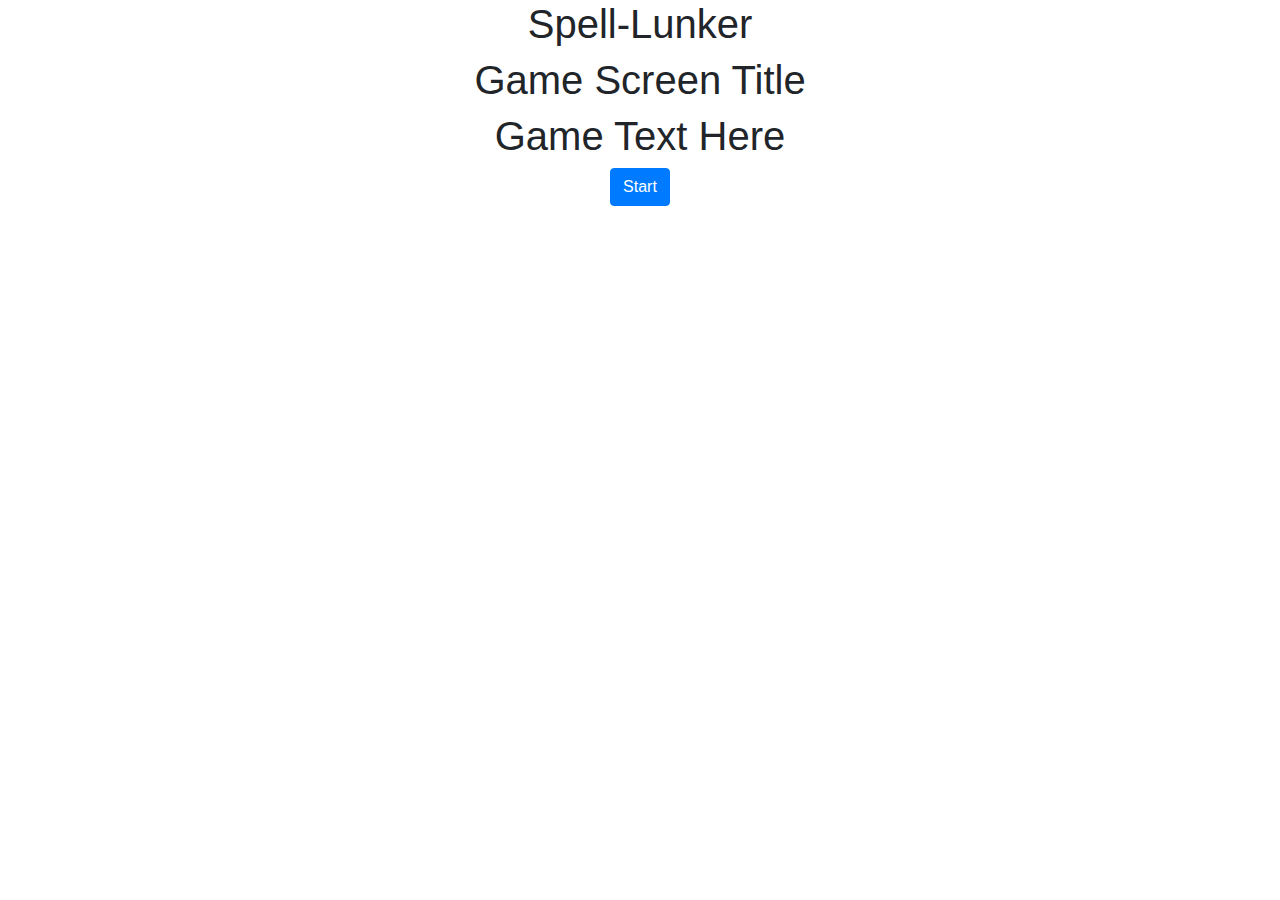
==== src/main/resources/templates/index.html @ 887c7c4c "added character/enemy models, started db setup" ====
<!DOCTYPE html>
<html lang="en">
<head>
    <meta charset="UTF-8">
    <title>Game Intro</title>
    <link rel="stylesheet" href="https://maxcdn.bootstrapcdn.com/bootstrap/4.0.0/css/bootstrap.min.css" integrity="sha384-Gn5384xqQ1aoWXA+058RXPxPg6fy4IWvTNh0E263XmFcJlSAwiGgFAW/dAiS6JXm" crossorigin="anonymous" />
    <link rel="preconnect" href="https://fonts.gstatic.com">
    <link href="https://fonts.googleapis.com/css2?family=Finger+Paint&display=swap" rel="stylesheet">
    <link rel="stylesheet" href="https://use.fontawesome.com/releases/v5.0.8/css/all.css">
    <link rel="stylesheet" href="/main.css">
</head>
<body>
<main class="container-fluid main">
    <div class="row outer-title-window justify-content-center">
        <div class="col-6 inner-title-window text-center">
            <h1>Spell-Lunker</h1>
        </div>
    </div>
    <div class="row outer-scene-title-window justify-content-center">
        <div class="col-6 inner-scene-title-window text-center">
            <h1 class="scene-title">Game Screen Title</h1>
        </div>
    </div>
    <div class="row outer-game-window justify-content-center">
        <div class="col-6 inner-game-window text-center">
            <h1 class="scene-scenario">Game Text Here</h1>
        </div>
    </div>
    <div class="row outer-button-window justify-content-center">
        <div class="col-6 inner-button-window text-center">
            <button type="button" class="btn btn-primary">Start</button>
        </div>
    </div>


</main>

</body>
</html>
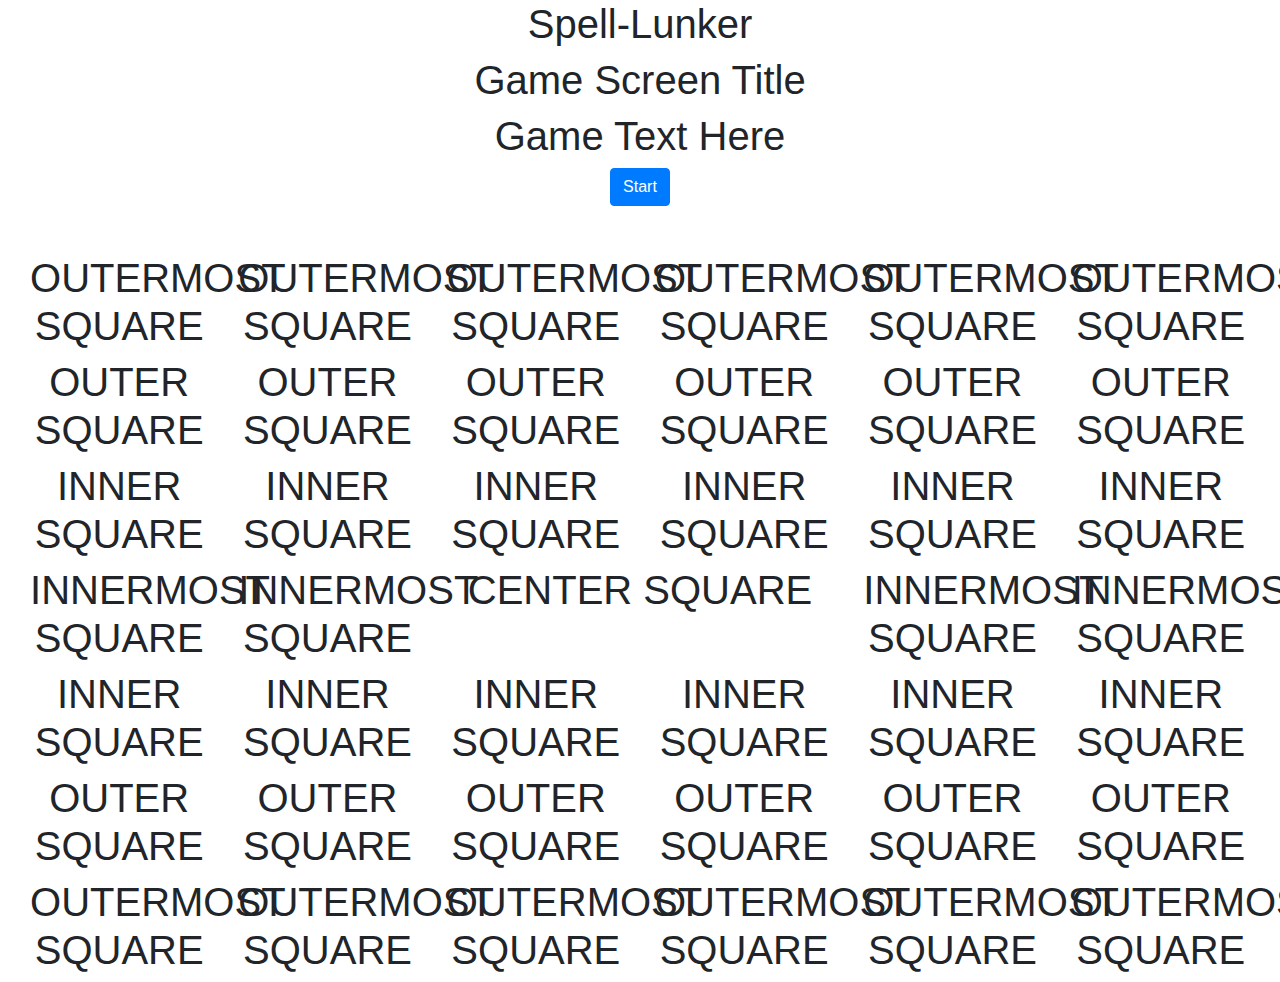
==== commit 4f3cf79d: "created game board" ====
--- a/src/main/resources/templates/index.html
+++ b/src/main/resources/templates/index.html
@@ -31,6 +31,147 @@
             <button type="button" class="btn btn-primary">Start</button>
         </div>
     </div>
+    <br>
+    <br>
+    <div class="container-fluid">
+        <div class="row outermost-game-ring justify-content-center">
+            <div class="col-2 outermost-ring-square text-center left-corner left-side-square square">
+                <h1>OUTERMOST SQUARE</h1>
+            </div>
+            <div class="col-2 outermost-ring-square text-center square">
+                <h1>OUTERMOST SQUARE</h1>
+            </div>
+            <div class="col-2 outermost-ring-square text-center square">
+                <h1>OUTERMOST SQUARE</h1>
+            </div>
+            <div class="col-2 outermost-ring-square text-center square">
+                <h1>OUTERMOST SQUARE</h1>
+            </div>
+            <div class="col-2 outermost-ring-square text-center square">
+                <h1>OUTERMOST SQUARE</h1>
+            </div>
+            <div class="col-2 outermost-ring-square text-center right-corner right-side-square square">
+                <h1>OUTERMOST SQUARE</h1>
+            </div>
+        </div>
+        <div class="row outer-game-ring justify-content-center">
+            <div class="col-2 outermost-ring-square text-center left-side-square square">
+                <h1>OUTER SQUARE</h1>
+            </div>
+            <div class="col-2 outermost-ring-square text-center square">
+                <h1>OUTER SQUARE</h1>
+            </div>
+            <div class="col-2 outermost-ring-square text-center square">
+                <h1>OUTER SQUARE</h1>
+            </div>
+            <div class="col-2 outermost-ring-square text-center square">
+                <h1>OUTER SQUARE</h1>
+            </div>
+            <div class="col-2 outermost-ring-square text-center square">
+                <h1>OUTER SQUARE</h1>
+            </div>
+            <div class="col-2 outermost-ring-square text-center right-side-square square">
+                <h1>OUTER SQUARE</h1>
+            </div>
+        </div>
+        <div class="row inner-game-ring justify-content-center">
+            <div class="col-2 inner-ring-square text-center left-side-square square">
+                <h1>INNER SQUARE</h1>
+            </div>
+            <div class="col-2 inner-ring-square text-center square">
+                <h1>INNER SQUARE</h1>
+            </div>
+            <div class="col-2 inner-ring-square text-center square">
+                <h1>INNER SQUARE</h1>
+            </div>
+            <div class="col-2 inner-ring-square text-center square">
+                <h1>INNER SQUARE</h1>
+            </div>
+            <div class="col-2 inner-ring-square text-center square">
+                <h1>INNER SQUARE</h1>
+            </div>
+            <div class="col-2 inner-ring-square text-center right-side-square square">
+                <h1>INNER SQUARE</h1>
+            </div>
+        </div>
+        <div class="row innermost-game-ring justify-content-center">
+            <div class="col-2 innermost-ring-square text-center left-side-square square">
+                <h1>INNERMOST SQUARE</h1>
+            </div>
+            <div class="col-2 innermost-ring-square text-center square">
+                <h1>INNERMOST SQUARE</h1>
+            </div>
+            <div class="col-4 innermost-ring-square text-center square">
+                <h1>CENTER SQUARE</h1>
+            </div>
+            <div class="col-2 innermost-ring-square text-center square">
+                <h1>INNERMOST SQUARE</h1>
+            </div>
+            <div class="col-2 innermost-ring-square text-center right-side-square square">
+                <h1>INNERMOST SQUARE</h1>
+            </div>
+        </div>
+        <div class="row inner-game-ring justify-content-center">
+            <div class="col-2 inner-ring-square text-center left-side-square square">
+                <h1>INNER SQUARE</h1>
+            </div>
+            <div class="col-2 inner-ring-square text-center square">
+                <h1>INNER SQUARE</h1>
+            </div>
+            <div class="col-2 inner-ring-square text-center square">
+                <h1>INNER SQUARE</h1>
+            </div>
+            <div class="col-2 inner-ring-square text-center square">
+                <h1>INNER SQUARE</h1>
+            </div>
+            <div class="col-2 inner-ring-square text-center square">
+                <h1>INNER SQUARE</h1>
+            </div>
+            <div class="col-2 inner-ring-square text-center right-side-square square">
+                <h1>INNER SQUARE</h1>
+            </div>
+        </div>
+        <div class="row outer-game-ring justify-content-center">
+            <div class="col-2 outermost-ring-square text-center left-side-square square">
+                <h1>OUTER SQUARE</h1>
+            </div>
+            <div class="col-2 outermost-ring-square text-center square">
+                <h1>OUTER SQUARE</h1>
+            </div>
+            <div class="col-2 outermost-ring-square text-center square">
+                <h1>OUTER SQUARE</h1>
+            </div>
+            <div class="col-2 outermost-ring-square text-center square">
+                <h1>OUTER SQUARE</h1>
+            </div>
+            <div class="col-2 outermost-ring-square text-center square">
+                <h1>OUTER SQUARE</h1>
+            </div>
+            <div class="col-2 outermost-ring-square text-center right-side-square square">
+                <h1>OUTER SQUARE</h1>
+            </div>
+        </div>
+        <div class="row outermost-game-ring justify-content-center">
+            <div class="col-2 outermost-ring-square text-center left-corner left-side-square square">
+                <h1>OUTERMOST SQUARE</h1>
+            </div>
+            <div class="col-2 outermost-ring-square text-center square">
+                <h1>OUTERMOST SQUARE</h1>
+            </div>
+            <div class="col-2 outermost-ring-square text-center square">
+                <h1>OUTERMOST SQUARE</h1>
+            </div>
+            <div class="col-2 outermost-ring-square text-center square">
+                <h1>OUTERMOST SQUARE</h1>
+            </div>
+            <div class="col-2 outermost-ring-square text-center square">
+                <h1>OUTERMOST SQUARE</h1>
+            </div>
+            <div class="col-2 outermost-ring-square text-center right-corner right-side-square square">
+                <h1>OUTERMOST SQUARE</h1>
+            </div>
+        </div>
+    </div>
 
 
 </main>
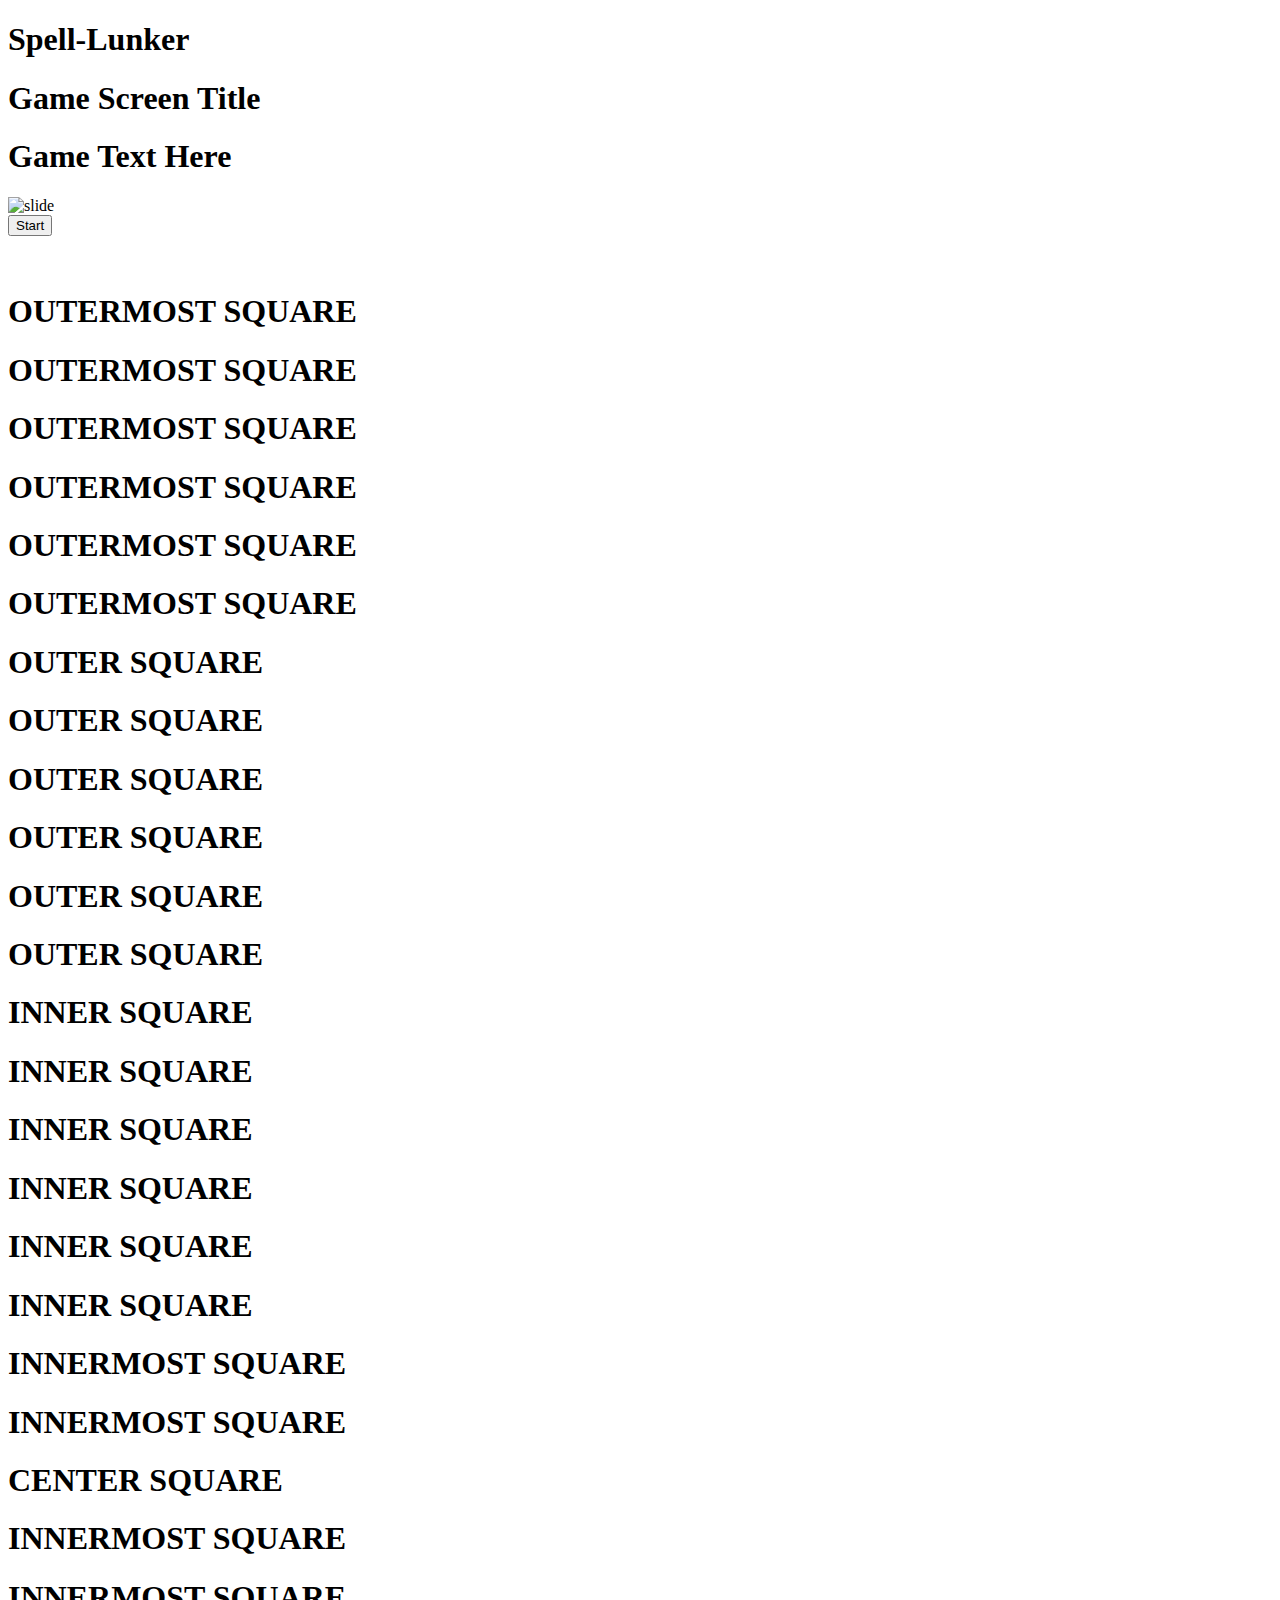
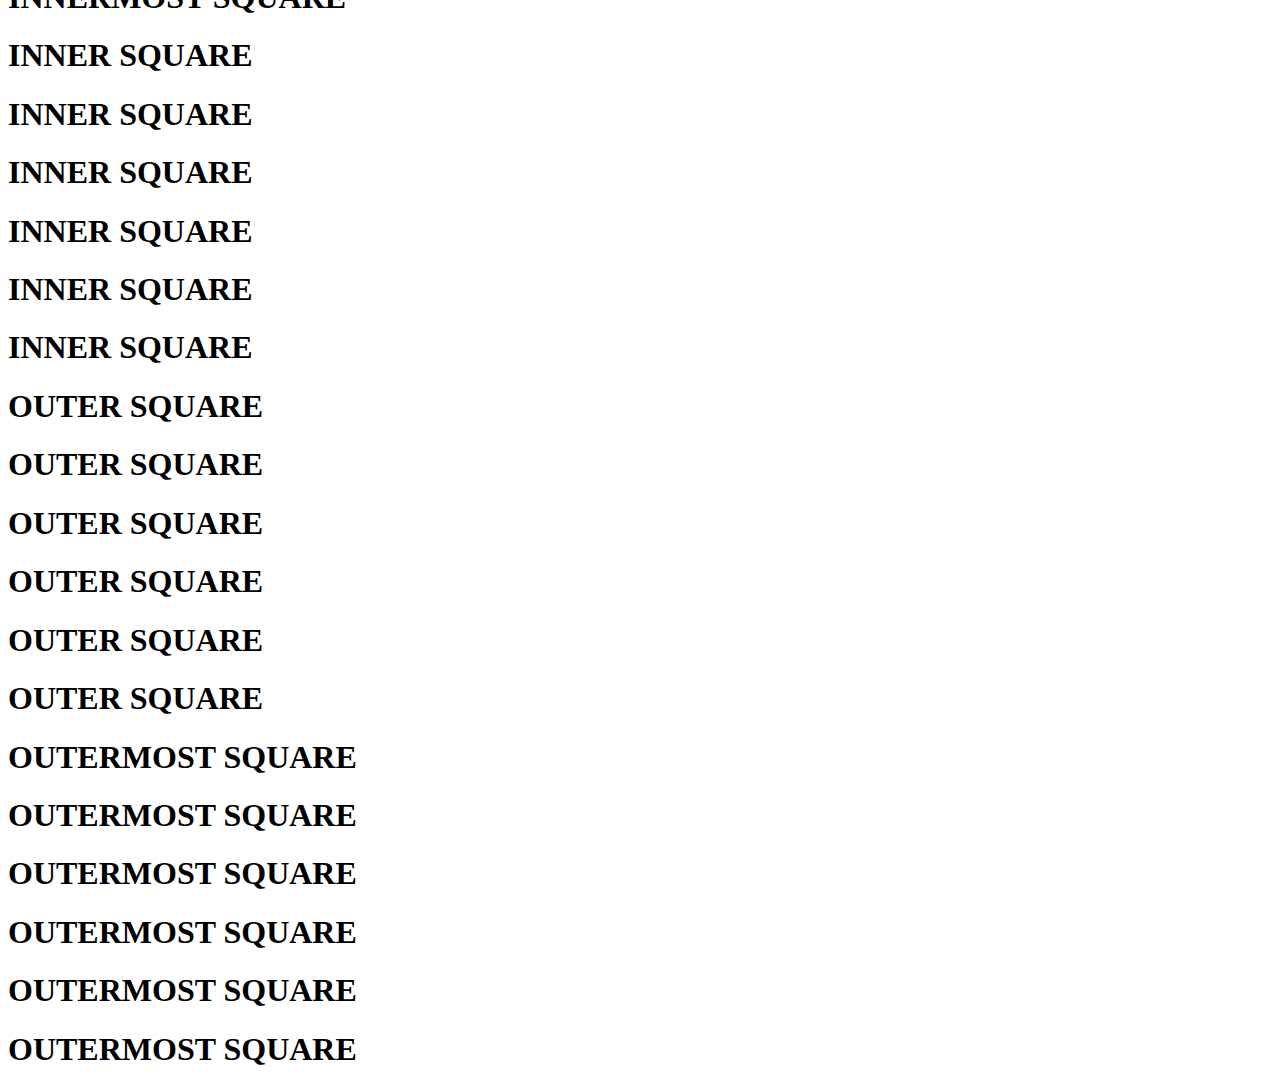
==== commit 9895fa0e: "added js file, function added to activate carousel, images centered" ====
--- a/src/main/resources/templates/index.html
+++ b/src/main/resources/templates/index.html
@@ -1,13 +1,16 @@
 <!DOCTYPE html>
-<html lang="en">
+<html lang="en" xmlns:th="http://www.thymeleaf.org">
 <head>
     <meta charset="UTF-8">
     <title>Game Intro</title>
-    <link rel="stylesheet" href="https://maxcdn.bootstrapcdn.com/bootstrap/4.0.0/css/bootstrap.min.css" integrity="sha384-Gn5384xqQ1aoWXA+058RXPxPg6fy4IWvTNh0E263XmFcJlSAwiGgFAW/dAiS6JXm" crossorigin="anonymous" />
+    <link rel="stylesheet" href="https://stackpath.bootstrapcdn.com/bootstrap/4.5.0/css/bootstrap.min.css"
+          integrity="sha384-9aIt2nRpC12Uk9gS9baDl411NQApFmC26EwAOH8WgZl5MYYxFfc+NcPb1dKGj7Sk" crossorigin="anonymous"/>
+    <script src="https://code.jquery.com/jquery-3.5.1.slim.js"
+            integrity="sha256-DrT5NfxfbHvMHux31Lkhxg42LY6of8TaYyK50jnxRnM=" crossorigin="anonymous"></script>
     <link rel="preconnect" href="https://fonts.gstatic.com">
     <link href="https://fonts.googleapis.com/css2?family=Finger+Paint&display=swap" rel="stylesheet">
     <link rel="stylesheet" href="https://use.fontawesome.com/releases/v5.0.8/css/all.css">
-    <link rel="stylesheet" href="/main.css">
+    <link rel="stylesheet" href="/main1.css">
 </head>
 <body>
 <main class="container-fluid main">
@@ -24,6 +27,21 @@
     <div class="row outer-game-window justify-content-center">
         <div class="col-6 inner-game-window text-center">
             <h1 class="scene-scenario">Game Text Here</h1>
+            <div id="carouselExampleControls" class="carousel slide" data-ride="carousel">
+                <div class="carousel-inner">
+                    <div th:each="character : ${baseCharacterList}" class="carousel-item">
+                        <img class="d-block carousel-images mx-auto" th:src="@{${character.getImage()}}" alt="slide" style="max-height: 100px">
+                    </div>
+                </div>
+                <a class="carousel-control-prev" href="#carouselExampleControls" role="button" data-slide="prev">
+                    <span class="carousel-control-prev-icon" aria-hidden="true"></span>
+                    <span class="sr-only">Previous</span>
+                </a>
+                <a class="carousel-control-next" href="#carouselExampleControls" role="button" data-slide="next">
+                    <span class="carousel-control-next-icon" aria-hidden="true"></span>
+                    <span class="sr-only">Next</span>
+                </a>
+            </div>
         </div>
     </div>
     <div class="row outer-button-window justify-content-center">
@@ -33,7 +51,7 @@
     </div>
     <br>
     <br>
-    <div class="container-fluid">
+    <div class="container-fluid game-board">
         <div class="row outermost-game-ring justify-content-center">
             <div class="col-2 outermost-ring-square text-center left-corner left-side-square square">
                 <h1>OUTERMOST SQUARE</h1>
@@ -172,9 +190,9 @@
             </div>
         </div>
     </div>
+</main>
 
-
-</main>
+<script th:src="@{/main1.js}"></script>
 
 </body>
 </html>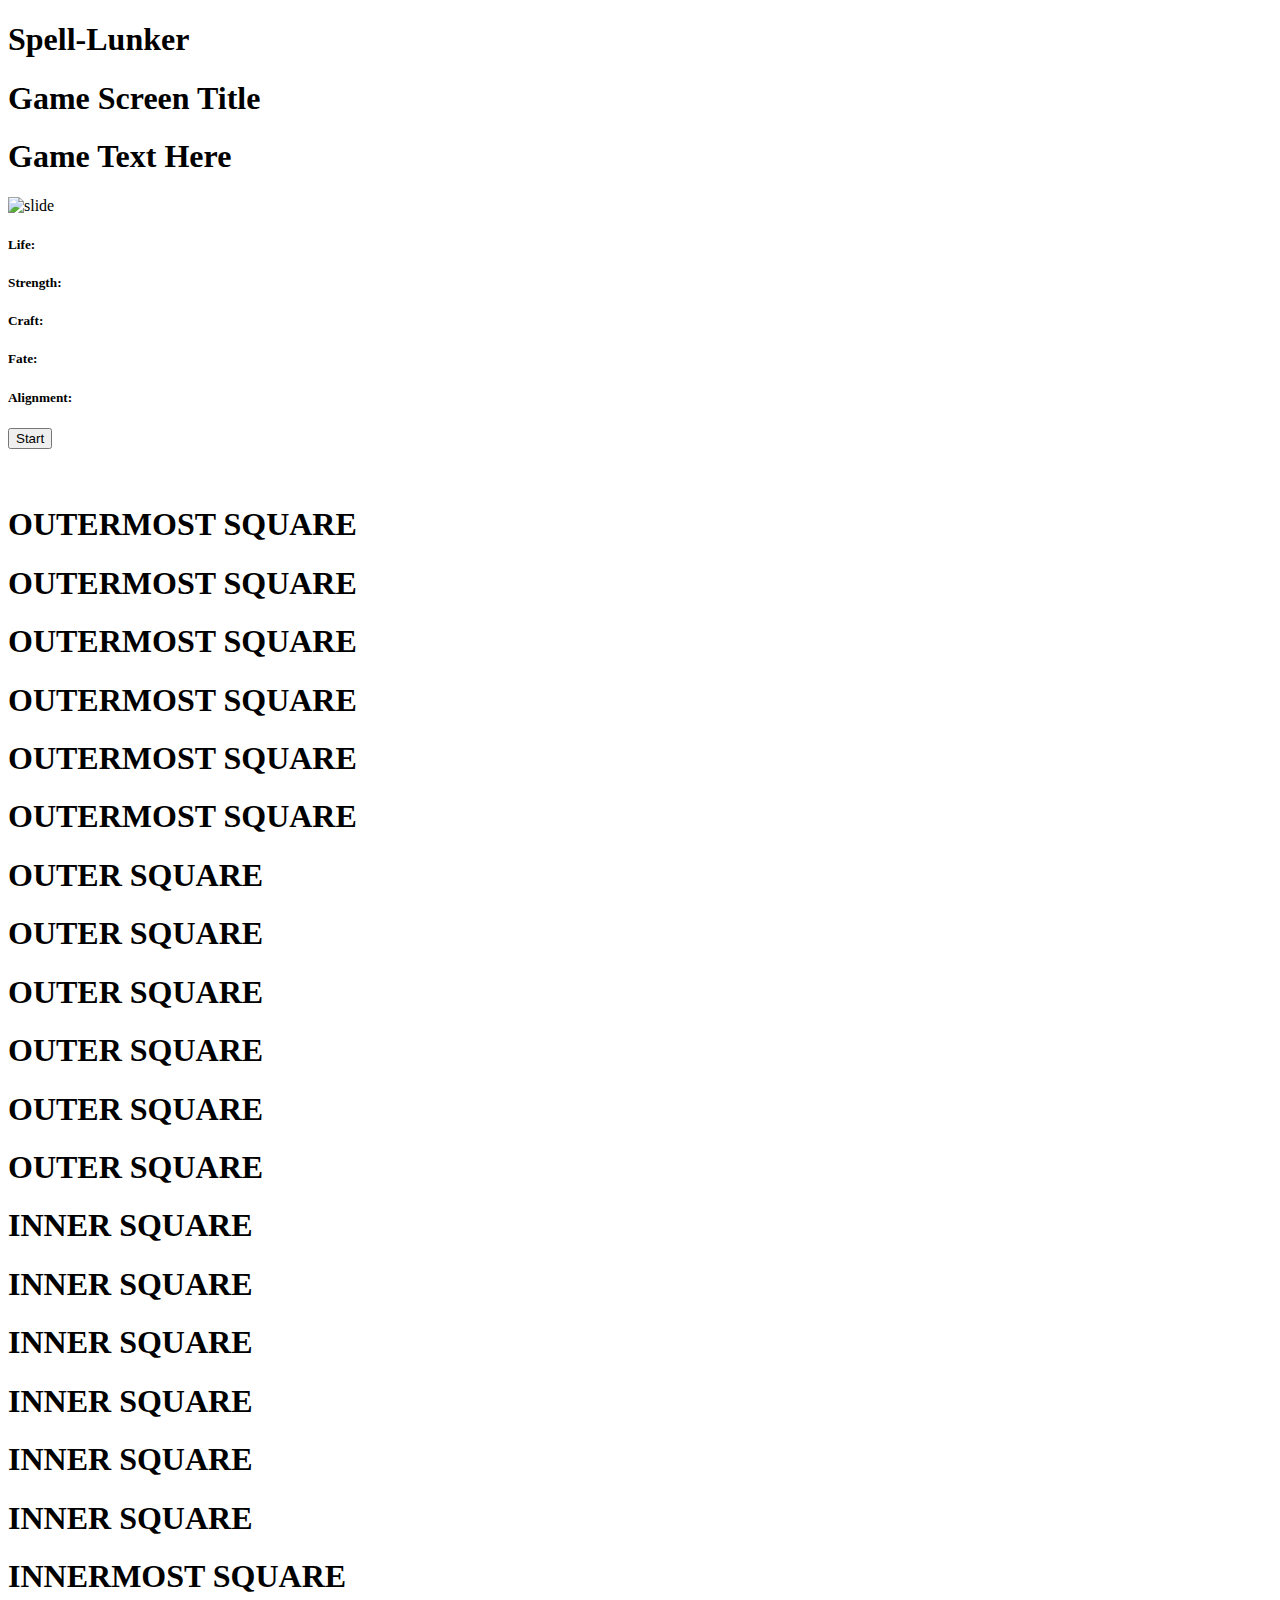
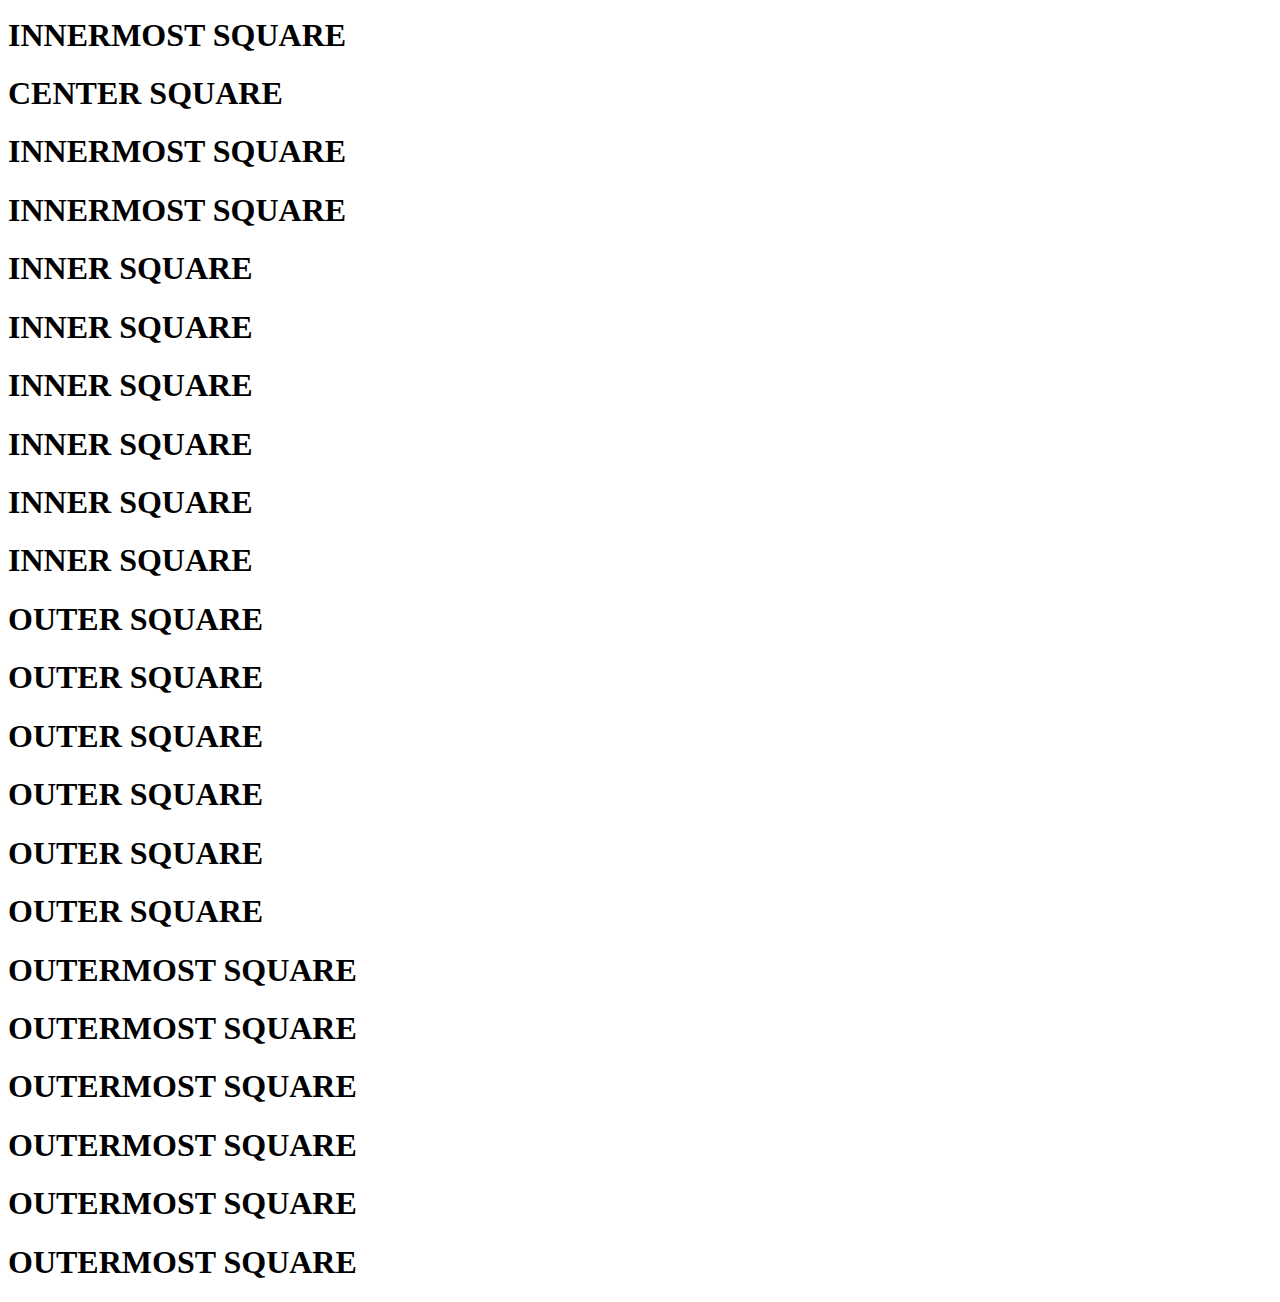
==== commit cbbe8d62: "added character stats to carousel, minor styling changes" ====
--- a/src/main/resources/templates/index.html
+++ b/src/main/resources/templates/index.html
@@ -7,10 +7,12 @@
           integrity="sha384-9aIt2nRpC12Uk9gS9baDl411NQApFmC26EwAOH8WgZl5MYYxFfc+NcPb1dKGj7Sk" crossorigin="anonymous"/>
     <script src="https://code.jquery.com/jquery-3.5.1.slim.js"
             integrity="sha256-DrT5NfxfbHvMHux31Lkhxg42LY6of8TaYyK50jnxRnM=" crossorigin="anonymous"></script>
+    <script src="https://cdnjs.cloudflare.com/ajax/libs/popper.js/1.14.7/umd/popper.min.js" integrity="sha384-UO2eT0CpHqdSJQ6hJty5KVphtPhzWj9WO1clHTMGa3JDZwrnQq4sF86dIHNDz0W1" crossorigin="anonymous"></script>
+    <script src="https://stackpath.bootstrapcdn.com/bootstrap/4.3.1/js/bootstrap.min.js" integrity="sha384-JjSmVgyd0p3pXB1rRibZUAYoIIy6OrQ6VrjIEaFf/nJGzIxFDsf4x0xIM+B07jRM" crossorigin="anonymous"></script>
     <link rel="preconnect" href="https://fonts.gstatic.com">
     <link href="https://fonts.googleapis.com/css2?family=Finger+Paint&display=swap" rel="stylesheet">
     <link rel="stylesheet" href="https://use.fontawesome.com/releases/v5.0.8/css/all.css">
-    <link rel="stylesheet" href="/main1.css">
+    <link rel="stylesheet" href="/main2.css">
 </head>
 <body>
 <main class="container-fluid main">
@@ -26,11 +28,18 @@
     </div>
     <div class="row outer-game-window justify-content-center">
         <div class="col-6 inner-game-window text-center">
-            <h1 class="scene-scenario">Game Text Here</h1>
-            <div id="carouselExampleControls" class="carousel slide" data-ride="carousel">
+            <h1 class="scene-scenario text-center">Game Text Here</h1>
+            <div id="carouselExampleControls" class="carousel slide mx-auto" data-ride="carousel" data-interval="false" style="width: 75%">
                 <div class="carousel-inner">
                     <div th:each="character : ${baseCharacterList}" class="carousel-item">
-                        <img class="d-block carousel-images mx-auto" th:src="@{${character.getImage()}}" alt="slide" style="max-height: 100px">
+                        <img class="d-block carousel-images mx-auto" th:src="@{${character.getImage()}}" alt="slide" style="max-height: 250px">
+                        <div class="row justify-content-around mt-4 mb-2">
+                            <h5 class="">Life: <span th:text="${character.getLife()}"></span></h5>
+                            <h5>Strength: <span th:text="${character.getStrength()}"></span></h5>
+                            <h5>Craft: <span th:text="${character.getCraft()}"></span></h5>
+                            <h5>Fate: <span th:text="${character.getFate()}"></span></h5>
+                            <h5>Alignment: <span th:text="${character.getAlignment().getType()}"></span></h5>
+                        </div>
                     </div>
                 </div>
                 <a class="carousel-control-prev" href="#carouselExampleControls" role="button" data-slide="prev">
@@ -51,7 +60,7 @@
     </div>
     <br>
     <br>
-    <div class="container-fluid game-board">
+    <div class="container-fluid game-board d-none">
         <div class="row outermost-game-ring justify-content-center">
             <div class="col-2 outermost-ring-square text-center left-corner left-side-square square">
                 <h1>OUTERMOST SQUARE</h1>
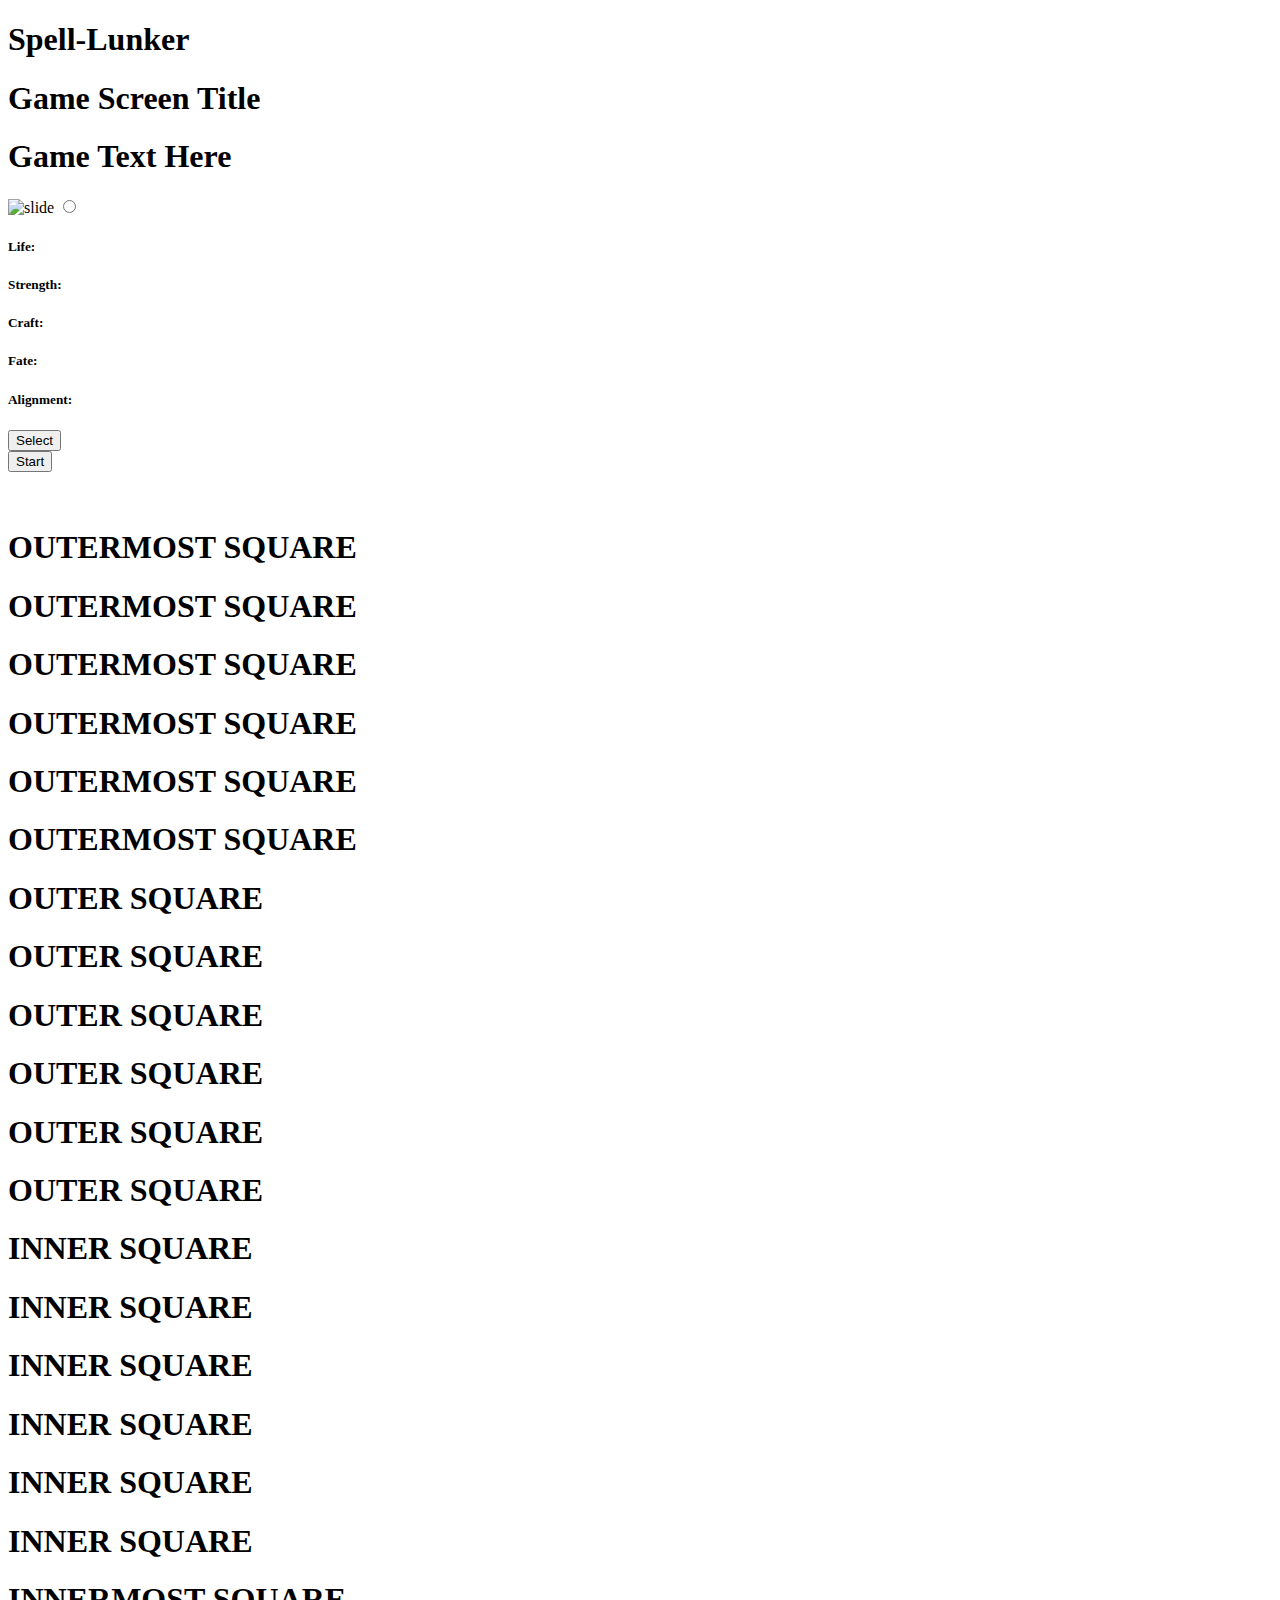
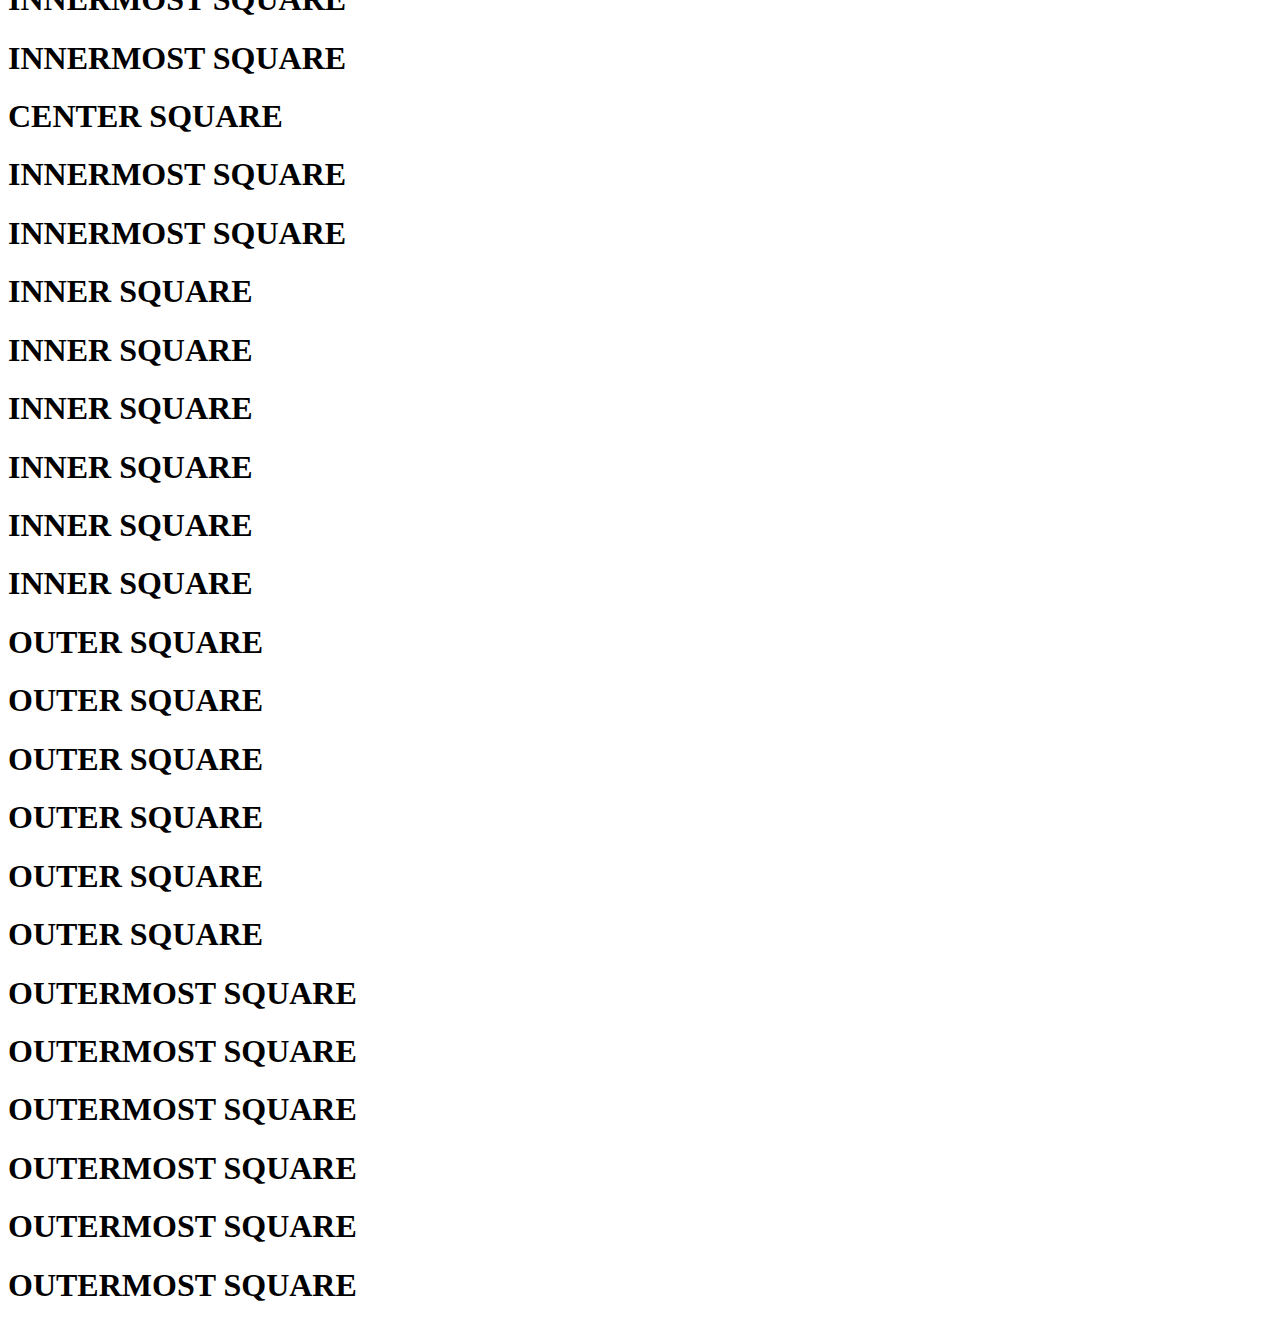
==== commit 4f7eba56: "added radio buttons to character selection" ====
--- a/src/main/resources/templates/index.html
+++ b/src/main/resources/templates/index.html
@@ -29,10 +29,13 @@
     <div class="row outer-game-window justify-content-center">
         <div class="col-6 inner-game-window text-center">
             <h1 class="scene-scenario text-center">Game Text Here</h1>
+            <div class="form">
             <div id="carouselExampleControls" class="carousel slide mx-auto" data-ride="carousel" data-interval="false" style="width: 75%">
                 <div class="carousel-inner">
                     <div th:each="character : ${baseCharacterList}" class="carousel-item">
                         <img class="d-block carousel-images mx-auto" th:src="@{${character.getImage()}}" alt="slide" style="max-height: 250px">
+                        <label class="form-check-label" th:for="character+${character.getId()}"></label>
+                        <input class="form-check-input mx-auto" th:id="character+${character.getId()}" type="radio" name="character-selection">
                         <div class="row justify-content-around mt-4 mb-2">
                             <h5 class="">Life: <span th:text="${character.getLife()}"></span></h5>
                             <h5>Strength: <span th:text="${character.getStrength()}"></span></h5>
@@ -51,6 +54,8 @@
                     <span class="sr-only">Next</span>
                 </a>
             </div>
+                <button type="submit">Select</button>
+            </div>
         </div>
     </div>
     <div class="row outer-button-window justify-content-center">
